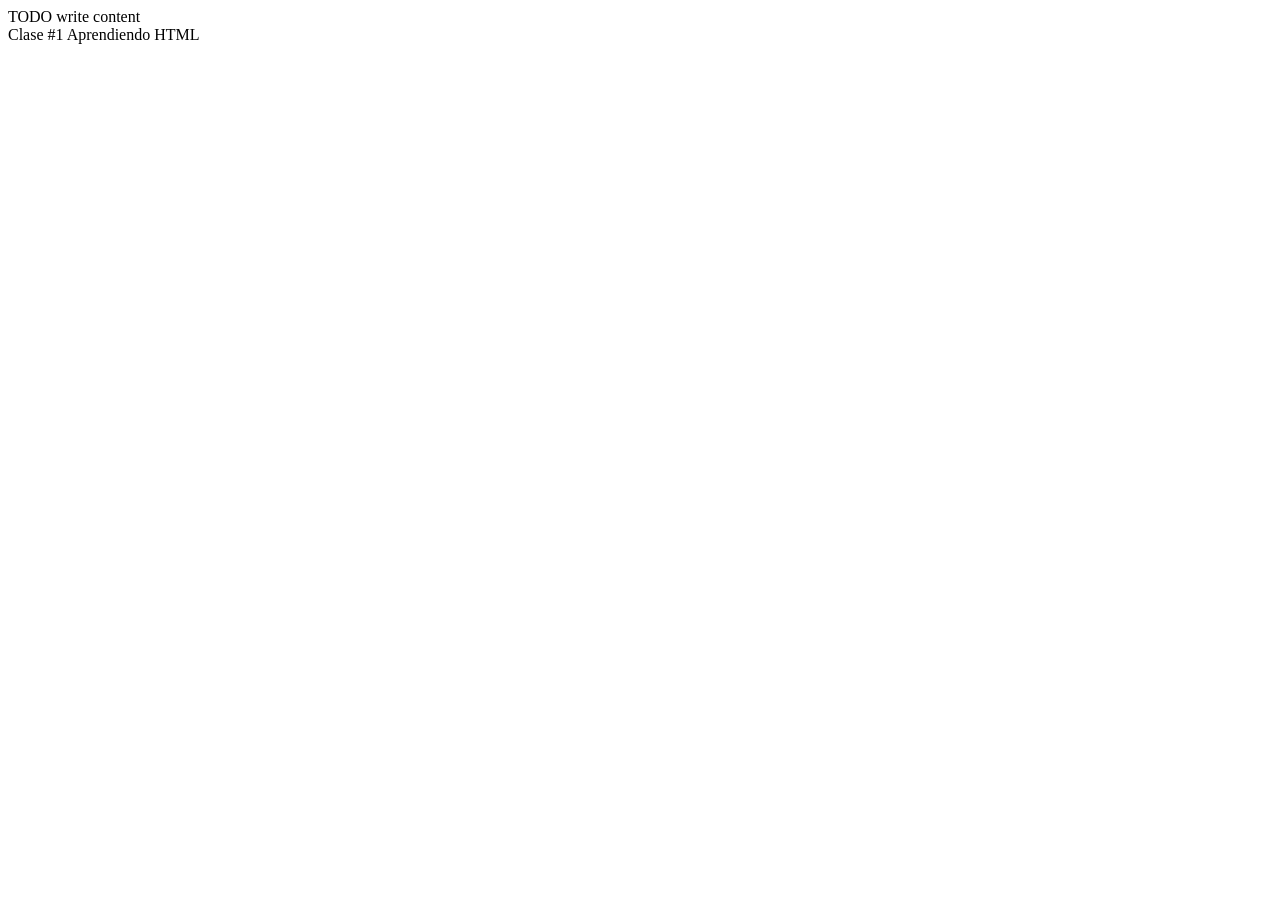
==== src/main/resources/static/index.html @ f789a31a "Initial commit" ====
<!DOCTYPE html>
<html>
    <head>
        <title>TODO supply a title</title>
        <meta charset="UTF-8">
        <meta name="viewport" content="width=device-width, initial-scale=1.0">
    </head>
    <body>
        <div>TODO write content</div>
        <div>Clase #1 Aprendiendo HTML</div>
    </body>
</html>
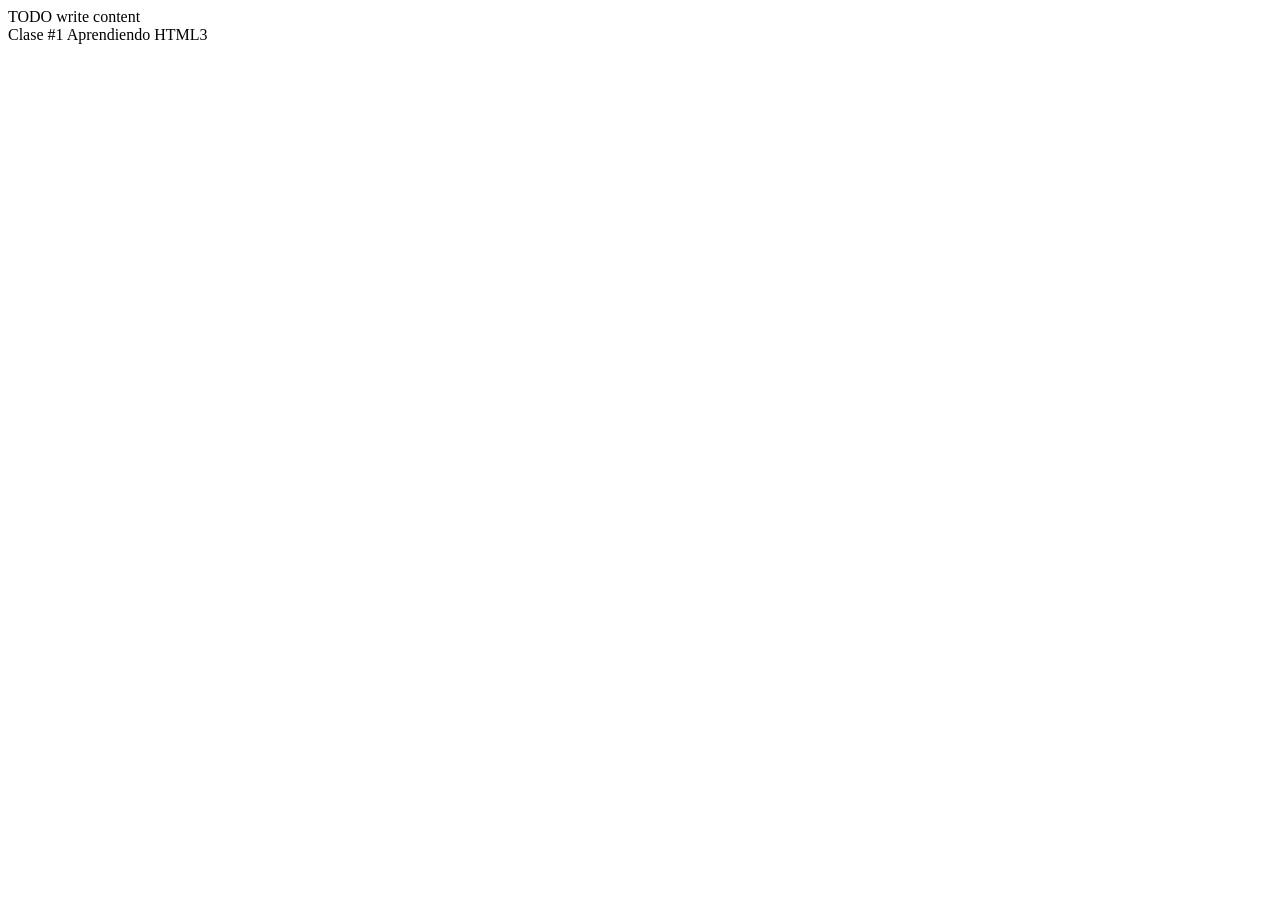
==== commit b6cfc1e5: "agregando cambio de HTML3" ====
--- a/src/main/resources/static/index.html
+++ b/src/main/resources/static/index.html
@@ -7,6 +7,6 @@
     </head>
     <body>
         <div>TODO write content</div>
-        <div>Clase #1 Aprendiendo HTML</div>
+        <div>Clase #1 Aprendiendo HTML3</div>
     </body>
 </html>
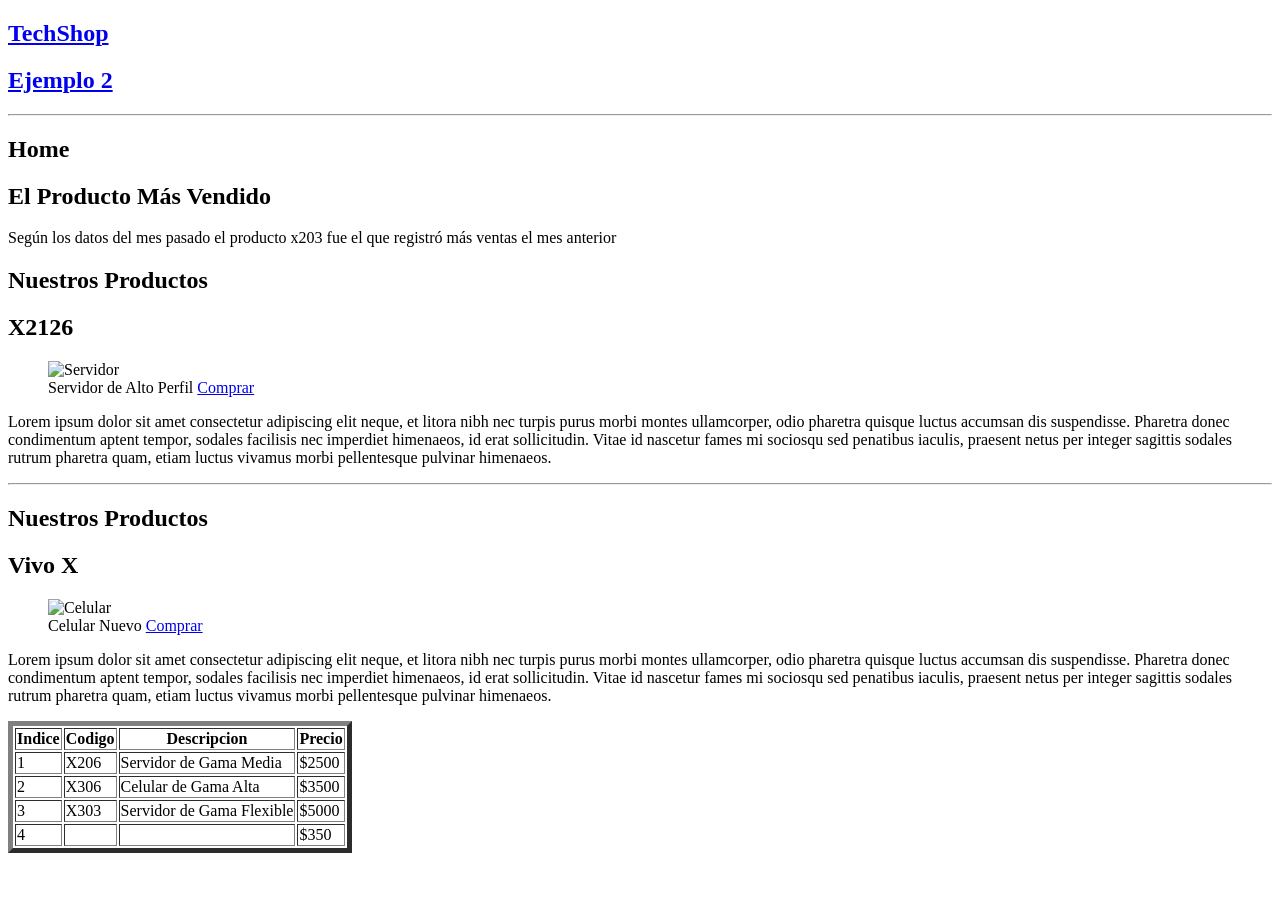
==== commit 856701f6: "Semana 2 Agregando los ejercicios de semana 2" ====
--- a/src/main/resources/static/index.html
+++ b/src/main/resources/static/index.html
@@ -1,12 +1,82 @@
 <!DOCTYPE html>
 <html>
     <head>
-        <title>TODO supply a title</title>
+        <title>TechShop</title>
         <meta charset="UTF-8">
         <meta name="viewport" content="width=device-width, initial-scale=1.0">
     </head>
     <body>
-        <div>TODO write content</div>
-        <div>Clase #1 Aprendiendo HTML3</div>
+        <header>
+            <nav>
+                <a href="index.html"><h1>TechShop</h1></a>
+                <a href="ejemplo_dos.html"><h1>Ejemplo 2</h1></a>
+            </nav>
+            <hr>
+        </header>
+        <aside>
+            <h1>Home</h1>
+            <h2>El Producto Más Vendido</h2>
+            <p>Según los datos del mes pasado el producto x203 fue el que registró más ventas el mes anterior</p>
+        </aside>
+        <section>
+            <h2>Nuestros Productos</h2>
+            <article>
+                <h2>X2126</h2>
+                <figure>
+                    <img src="https://www.dbtechnologies.com/images/299/7134/180x180/cover/q-100/align-4/VIO-X206-front-no-grille.png" height="150" alt="Servidor"/>
+                    <figcaption>Servidor de Alto Perfil <a href="#">Comprar</a></figcaption>
+                </figure>
+                <p>Lorem ipsum dolor sit amet consectetur adipiscing elit neque, et litora nibh nec turpis purus morbi montes ullamcorper, odio pharetra quisque luctus accumsan dis suspendisse. Pharetra donec condimentum aptent tempor, sodales facilisis nec imperdiet himenaeos, id erat sollicitudin. Vitae id nascetur fames mi sociosqu sed penatibus iaculis, praesent netus per integer sagittis sodales rutrum pharetra quam, etiam luctus vivamus morbi pellentesque pulvinar himenaeos.</p>
+            </article>
+            <hr>
+            <h2>Nuestros Productos</h2>
+            <article>
+                <h2>Vivo X</h2>
+                <figure>
+                    <img src="https://ae01.alicdn.com/kf/Sc517d6d00cd742e884a67602df8bdd3eh.jpg_640x640Q90.jpg_.webp" height="150" alt="Celular"/>
+                    <figcaption>Celular Nuevo <a href="#">Comprar</a></figcaption>
+                </figure>
+                <p>Lorem ipsum dolor sit amet consectetur adipiscing elit neque, et litora nibh nec turpis purus morbi montes ullamcorper, odio pharetra quisque luctus accumsan dis suspendisse. Pharetra donec condimentum aptent tempor, sodales facilisis nec imperdiet himenaeos, id erat sollicitudin. Vitae id nascetur fames mi sociosqu sed penatibus iaculis, praesent netus per integer sagittis sodales rutrum pharetra quam, etiam luctus vivamus morbi pellentesque pulvinar himenaeos.</p>
+            </article>
+            
+            <article>
+                <table border="5">
+                    <thead>
+                        <tr>
+                            <th>Indice</th>
+                            <th>Codigo</th>
+                            <th>Descripcion</th>
+                            <th>Precio</th>
+                        </tr>
+                    </thead>
+                    <tbody>
+                        <tr>
+                            <td>1</td>
+                            <td>X206</td>
+                            <td>Servidor de Gama Media</td>
+                            <td>$2500</td>
+                        </tr>
+                        <tr>
+                            <td>2</td>
+                            <td>X306</td>
+                            <td>Celular de Gama Alta</td>
+                            <td>$3500</td>
+                        </tr>
+                        <tr>
+                            <td>3</td>
+                            <td>X303</td>
+                            <td>Servidor de Gama Flexible</td>
+                            <td>$5000</td>
+                        </tr>
+                        <tr>
+                            <td>4</td>
+                            <td></td>
+                            <td></td>
+                            <td>$350</td>
+                        </tr>
+                    </tbody>
+                </table>
+            </article>               
+        </section>
     </body>
 </html>
